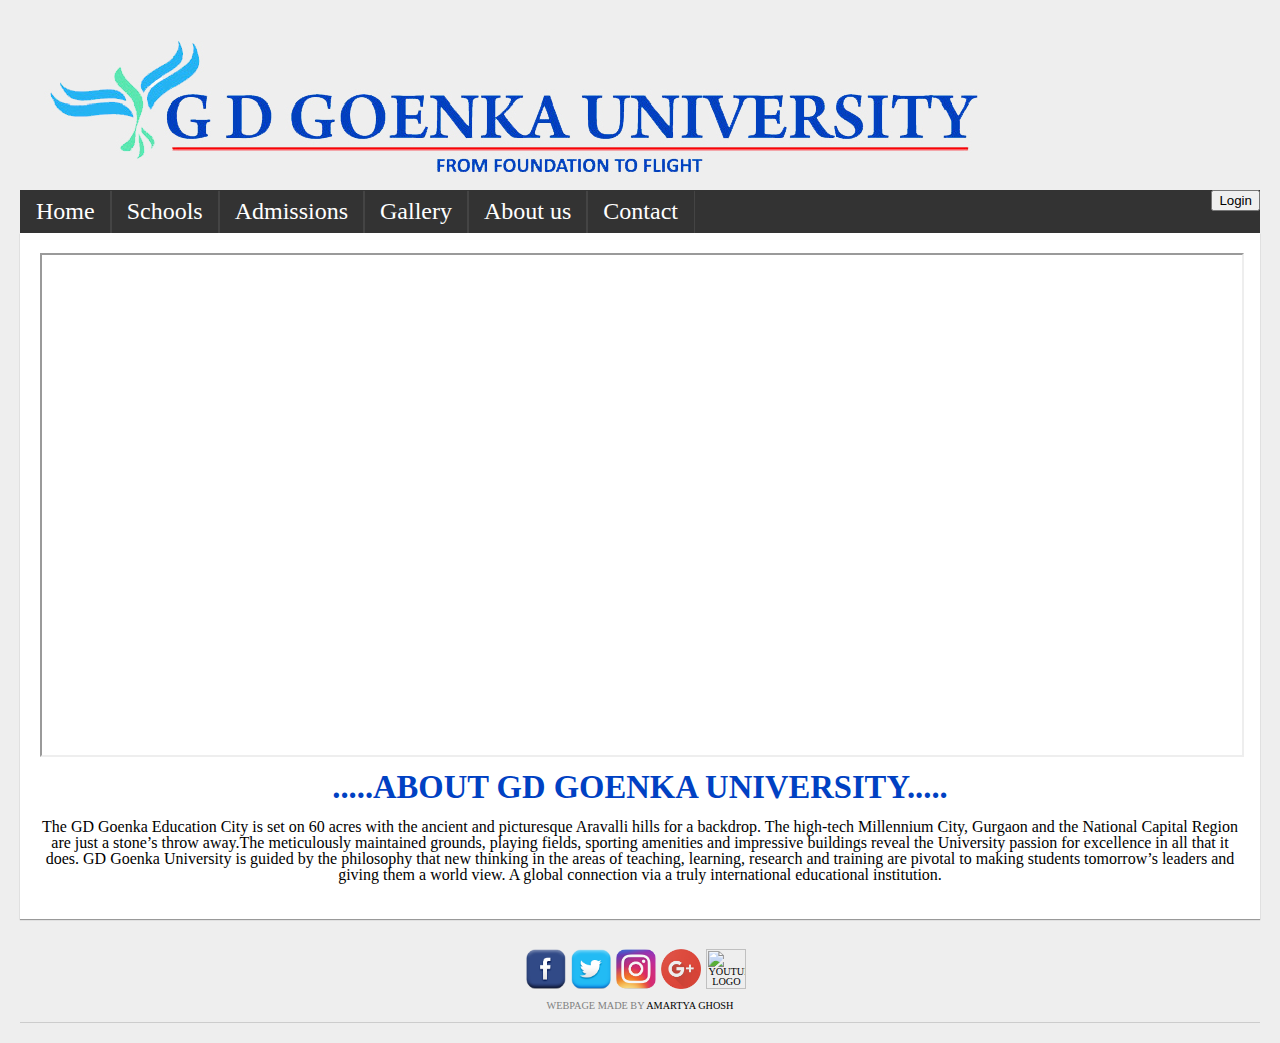
==== index.html @ e7030ccb "Update and rename Index.html to index.html" ====
<html>
<head>
<!-- Global site tag (gtag.js) - Google Analytics -->
<script async src="https://www.googletagmanager.com/gtag/js?id=UA-145426289-1"></script>
<script>
  window.dataLayer = window.dataLayer || [];
  function gtag(){dataLayer.push(arguments);}
  gtag('js', new Date());

  gtag('config', 'UA-145426289-1');
</script>


<!-- your webpage info goes here -->

    <title>My First Website</title>
	
	<meta name="author" content="your name" />
	<meta name="description" content="" />

<!-- you should always add your stylesheet (css) in the head tag so that it starts loading before the page html is being displayed -->	
	<link rel="stylesheet" href="style.css" type="text/css" />
	
</head>
<body>

<!-- webpage content goes here in the body -->

	<div id="page">
		<div id="logo">
			<a href="http://www.gdgoenkauniversity.com"><img src="G.D.Goenka-University.jpg"></a>
		</div>
		<div id="nav">
			<ul>
				<li><a href="index.html"><big>Home</big></a></li>
				<li class="dropdown">
  				  <a href="login.html" class="dropbtn"><big>Schools</big></a>
 				   <div class="dropdown-content">
      					<a href="login.html">School of Architecture & Planning</a>
     					<a href="#">School of Communication</a>
      					<a href="login.html">School of Engineering</a>
					<a href="#">School of Fashion & Design</a>
					<a href="#">School of Hospitality</a>
					<a href="#">School of Humanities & Social Science</a>
					<a href="#">School of Law</a>
					<a href="#">School of Management</a>
					<a href="#">School of Education</a>
					<a href="#">School of Medical and Allied Sciences</a>
    					</div>
				<li class="dropdown">
  				  <a href="#" class="dropbtn"><big>Admissions</big></a>
 				   <div class="dropdown-content">
      					<a href="reg.html">Registration</a>
     					<a href="enquiry.html">Admission Enquiry</a>
    					</div>				
				<li><a href="gallery.html"><big>Gallery</big></a></li>
				<li><a href="about us.html"><big>About us</big></a></li>
				<li><a href="contact.html"><big>Contact</big></a></li>
                                			<button type="button" onclick="window.location.href='login.html'">Login</button>
			</ul>	
		</div>
		<div id="content">
			<iframe width="100%" height="500" src="https://www.youtube.com/embed/Tb5lWH0VuaE?autoplay=1">
			</iframe><br><br>
			<h1 style="font-family:trajan pro;text-align:center;"><big><b>.....ABOUT GD GOENKA UNIVERSITY.....</b></big></h1>
			<p style="text-align:center;">
				The GD Goenka Education City is set on 60 acres with the ancient and picturesque Aravalli hills for a backdrop.
                              The high-tech Millennium City, Gurgaon and the National Capital Region are just a stone’s throw away.The meticulously maintained grounds,
                               playing fields, sporting amenities and impressive buildings reveal the University passion for excellence in all that it does.
                                GD Goenka University is guided by the philosophy that new thinking in the areas of teaching, learning, research and 
                                  training are pivotal to making students tomorrow’s leaders and giving them a world view. A global connection
                                                          via a truly international educational institution.
			</p>
		</div>
		<div id="footer">
			<p>
			<a href="https://www.facebook.com/GDGoenkaUniversity/" ><img src="facebook.png" alt="facebook logo" style="width:40px;height:40px;"></a>&nbsp;
    			<a href="https://twitter.com/goenka_univer"><img src="twitter.png" alt="twitter logo" style="width:40px;height:40px;"></a>&nbsp;
			<a href="https://www.instagram.com/gdgoenkauniversity/"><img src="Instagram.png" alt="Insta logo" style="width:40px;height:40px;"></a>&nbsp;
			<a href="https://plus.google.com/+Gdgoenkauniversitygurgaon?hl=en&gl=in"><img src="google+.png" alt="google+ logo" style="width:40px;height:40px;"></a>&nbsp;
			<a href="https://www.youtube.com/channel/UCKxeiDR5phO5vF7rDVxh-jg"><img src="youtube.png" alt="youtube logo" style="width:40px;height:40px;"></a>&nbsp;&nbsp;&nbsp;
			</p>
			<p style="text-align: center;">
				Webpage made by <a href="/" target="_blank">Amartya Ghosh</a>
			</p>
		</div>
	</div>
</body>
</html>
---- style.css ----
/*
* multi-line comment
*/
p{ line-height: 1em; }
h1, h2, h3, h4{
    color: #0041c3;
	font-weight: normal;
	line-height: 1.1em;
	margin: 0 0 .5em 0;
}
h1{ font-size: 1.7em; }
h2{ font-size: 1.5em; }
a{
	color: black;
	text-decoration: none;
}
	a:hover,
	a:active{ text-decoration: underline; }

/* you can structure your code's white space so that it is as readable for when you come back in the future or for other people to read and edit quickly */

body{
    font-family: Trajan Pro; font-size: 80%; line-height: 1.2em; width: 100%; margin: 0; background: #eee;
}
/* you can put your code all in one line like above */
#page{ margin: 20px; }

/* or on different lines like below */
#logo{
	width: 35%;
	margin-top: 5px;
	font-family: georgia;
	display: inline-block;
}
/* but try and be as concise as possible */
#nav{
	width: 100%;
	display: inline-block;
	text-align: right;
	float: right;
	font-size: 20;
}
	#nav ul {
    list-style-type: none;
    margin: 0;
    padding: 0;
    overflow: hidden;
    background-color: #333;
}

li {
    float: left;
}

li a, .dropbtn {
    display: inline-block;
    color: white;
    text-align: center;
    padding: 14px 16px;
    text-decoration: none;
}

li a:hover, .dropdown:hover .dropbtn {
    background-color: #25b3f3;
}

li.dropdown {
    display: inline-block;
}

.dropdown-content {
    display: none;
    position: absolute;
    background-color: #f9f9f9;
    min-width: 160px;
    box-shadow: 0px 8px 16px 0px rgba(0,0,0,0.2);
    z-index: 1;
}

.dropdown-content a {
    color: black;
    padding: 12px 16px;
    text-decoration: none;
    display: block;
    text-align: left;
 
}

.dropdown-content a:hover {background-color: #f1f1f1}

.dropdown:hover .dropdown-content {
    display: block;
}
#content{
	margin: 30px 0;
	background: white;
	padding: 20px;
	clear: both;
	font-size: 16;
}
#footer{
	border-bottom: 1px #ccc solid;
	margin-bottom: 10px;
}
	#footer p{
		text-align: center;
		text-transform: uppercase;
		font-size: 80%;
		color: grey;
	}

/* multiple styles seperated by a , */
#content,
ul li a{ box-shadow: 0px 1px 1px #999; }
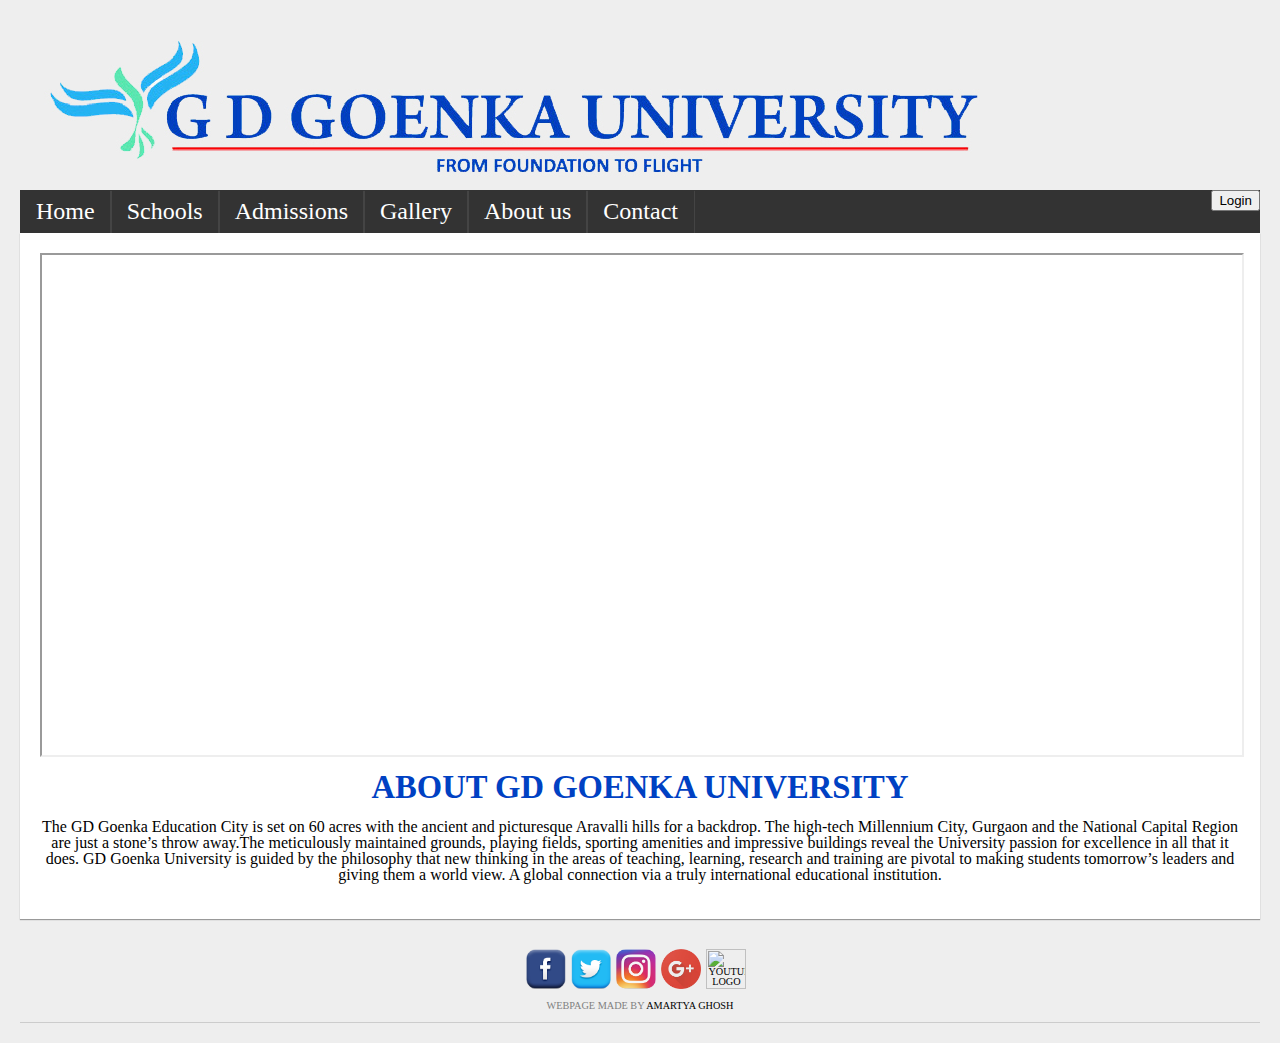
==== commit 1cf8f51c: "Update index.html" ====
--- a/index.html
+++ b/index.html
@@ -62,7 +62,7 @@
 		<div id="content">
 			<iframe width="100%" height="500" src="https://www.youtube.com/embed/Tb5lWH0VuaE?autoplay=1">
 			</iframe><br><br>
-			<h1 style="font-family:trajan pro;text-align:center;"><big><b>.....ABOUT GD GOENKA UNIVERSITY.....</b></big></h1>
+			<h1 style="font-family:trajan pro;text-align:center;"><big><b>ABOUT GD GOENKA UNIVERSITY</b></big></h1>
 			<p style="text-align:center;">
 				The GD Goenka Education City is set on 60 acres with the ancient and picturesque Aravalli hills for a backdrop.
                               The high-tech Millennium City, Gurgaon and the National Capital Region are just a stone’s throw away.The meticulously maintained grounds,
